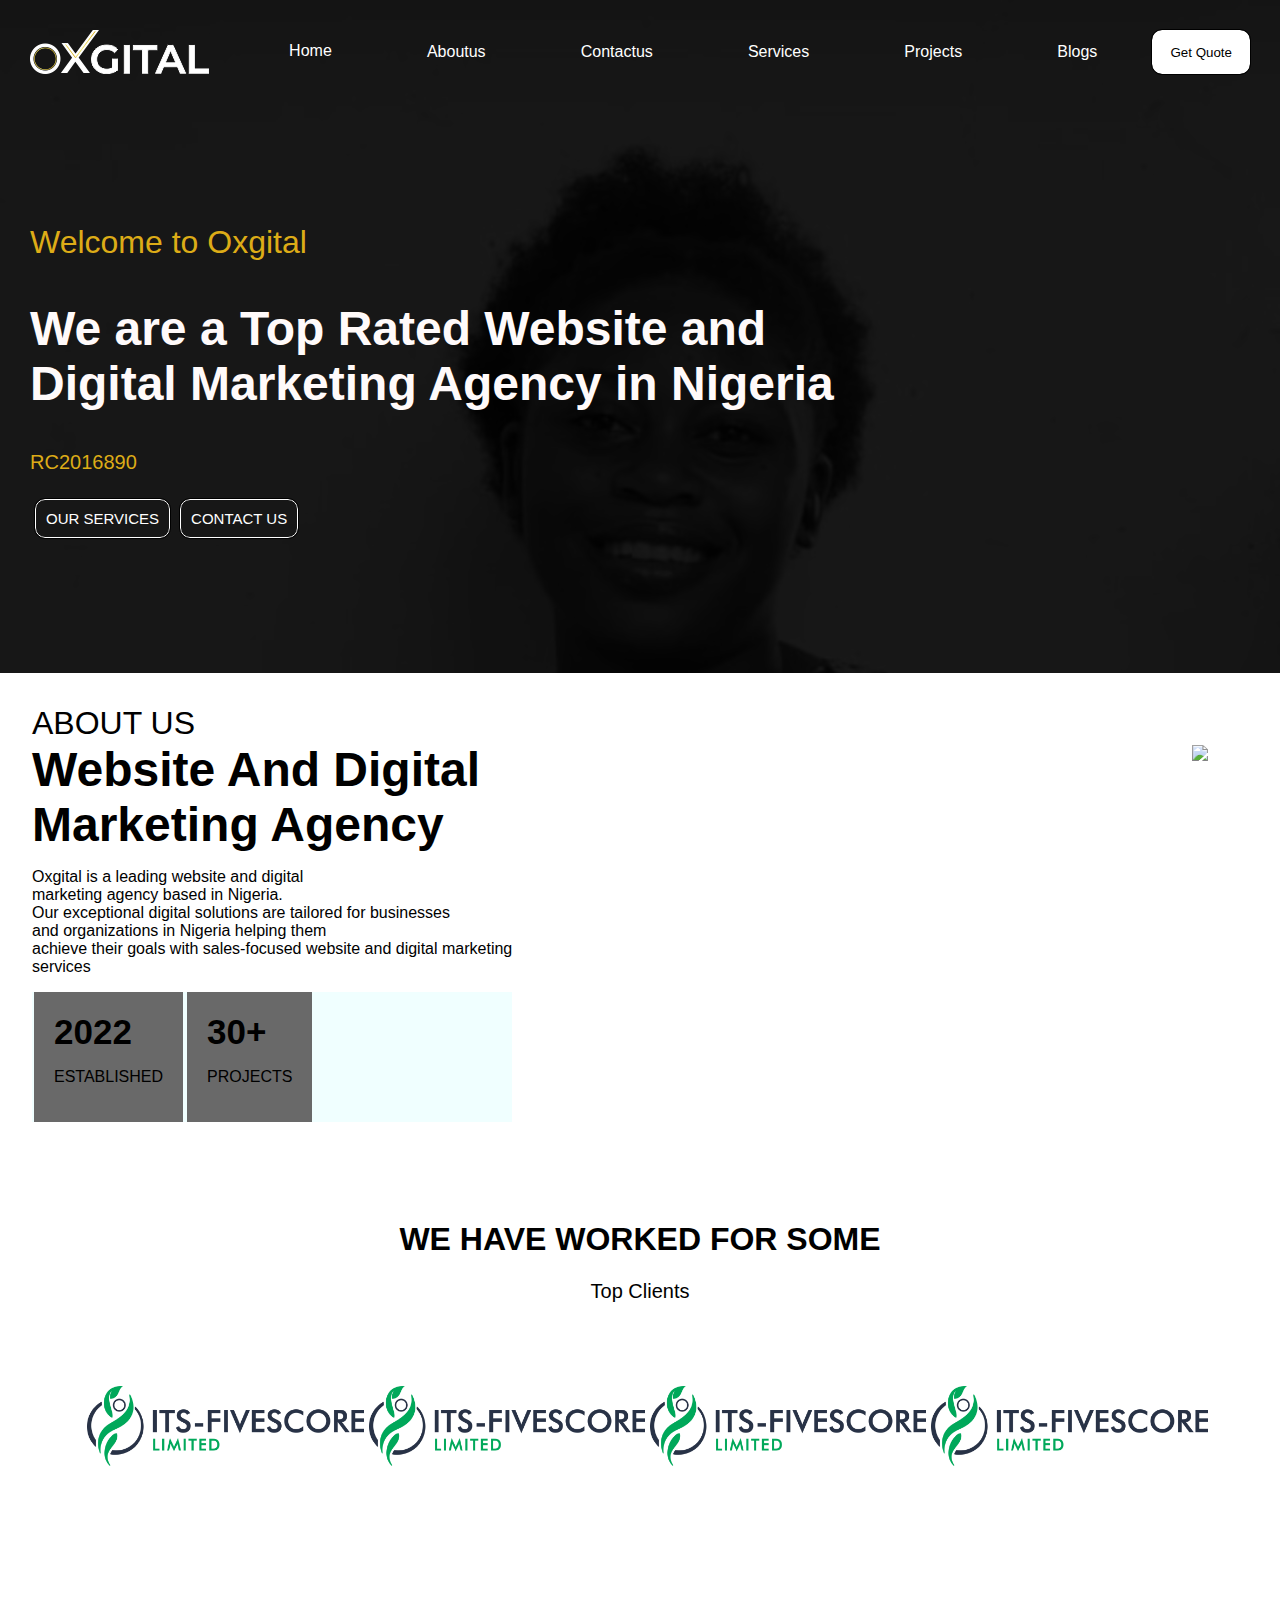
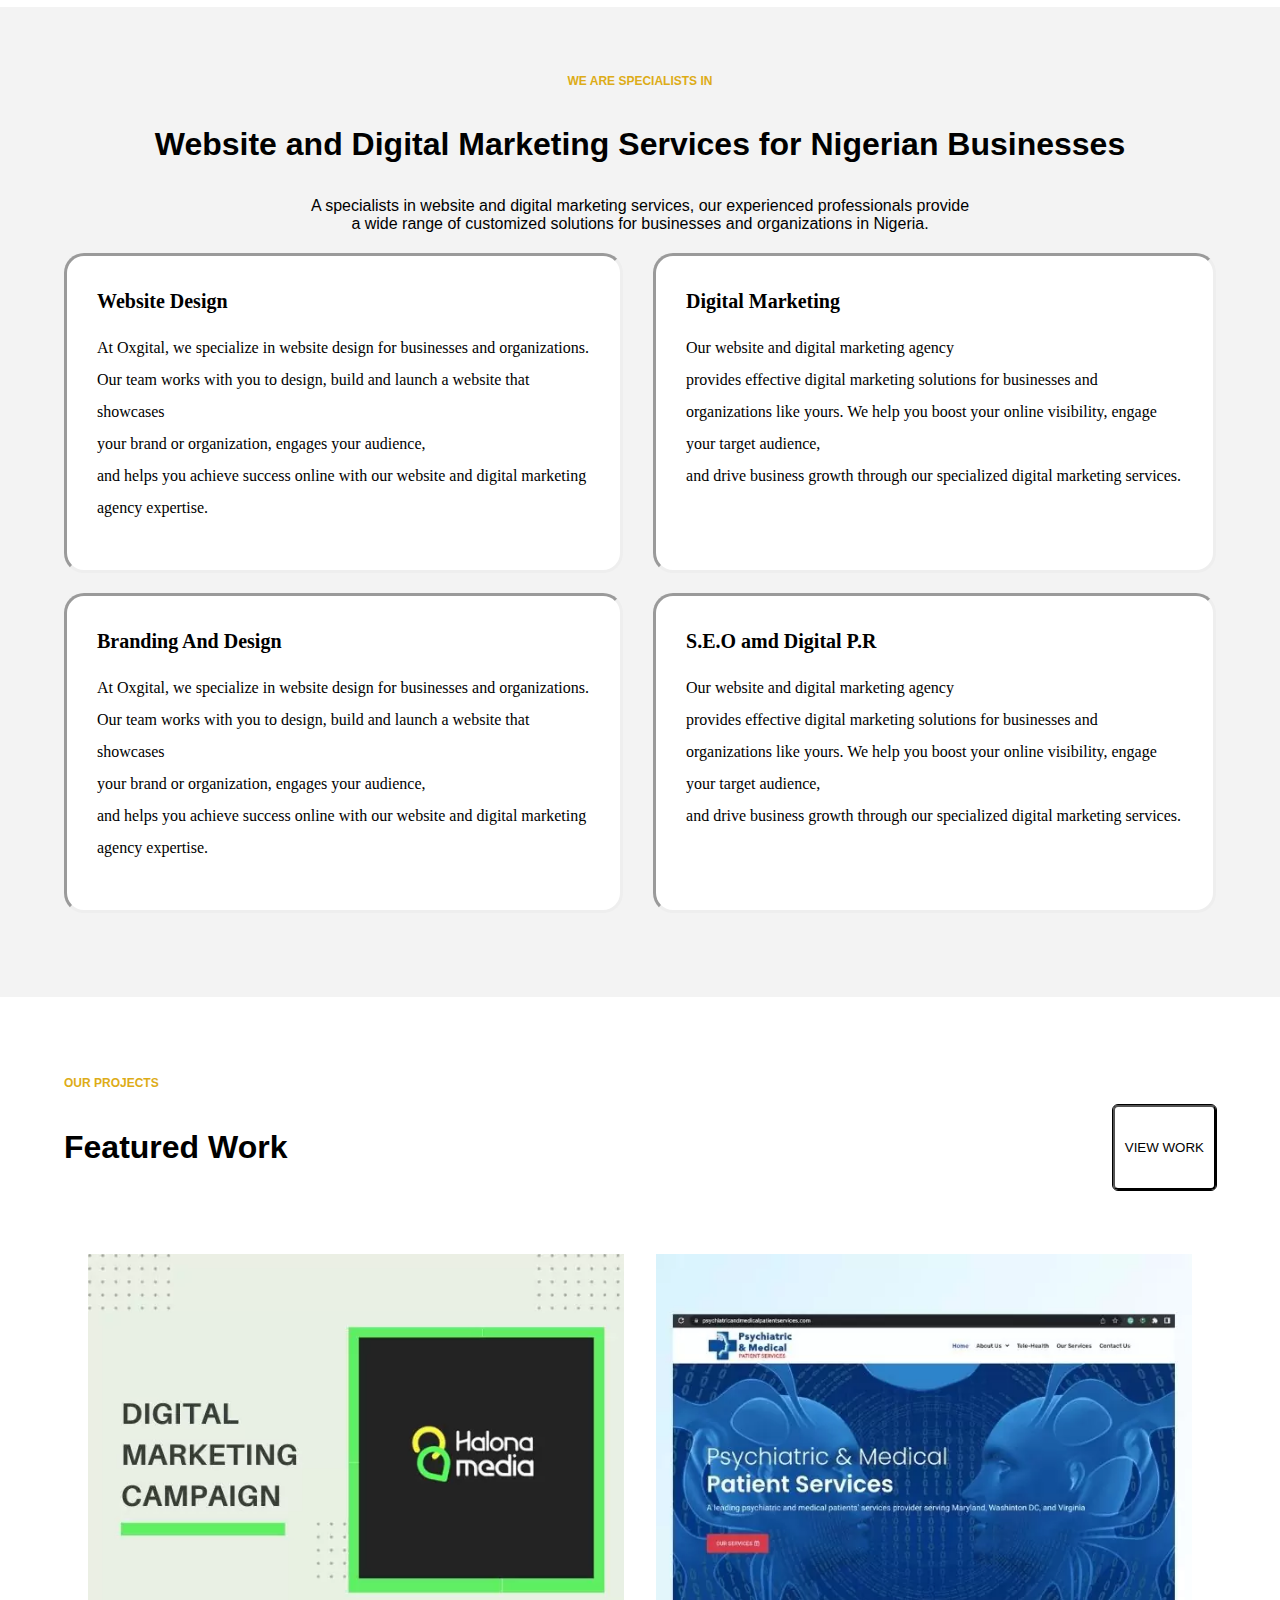
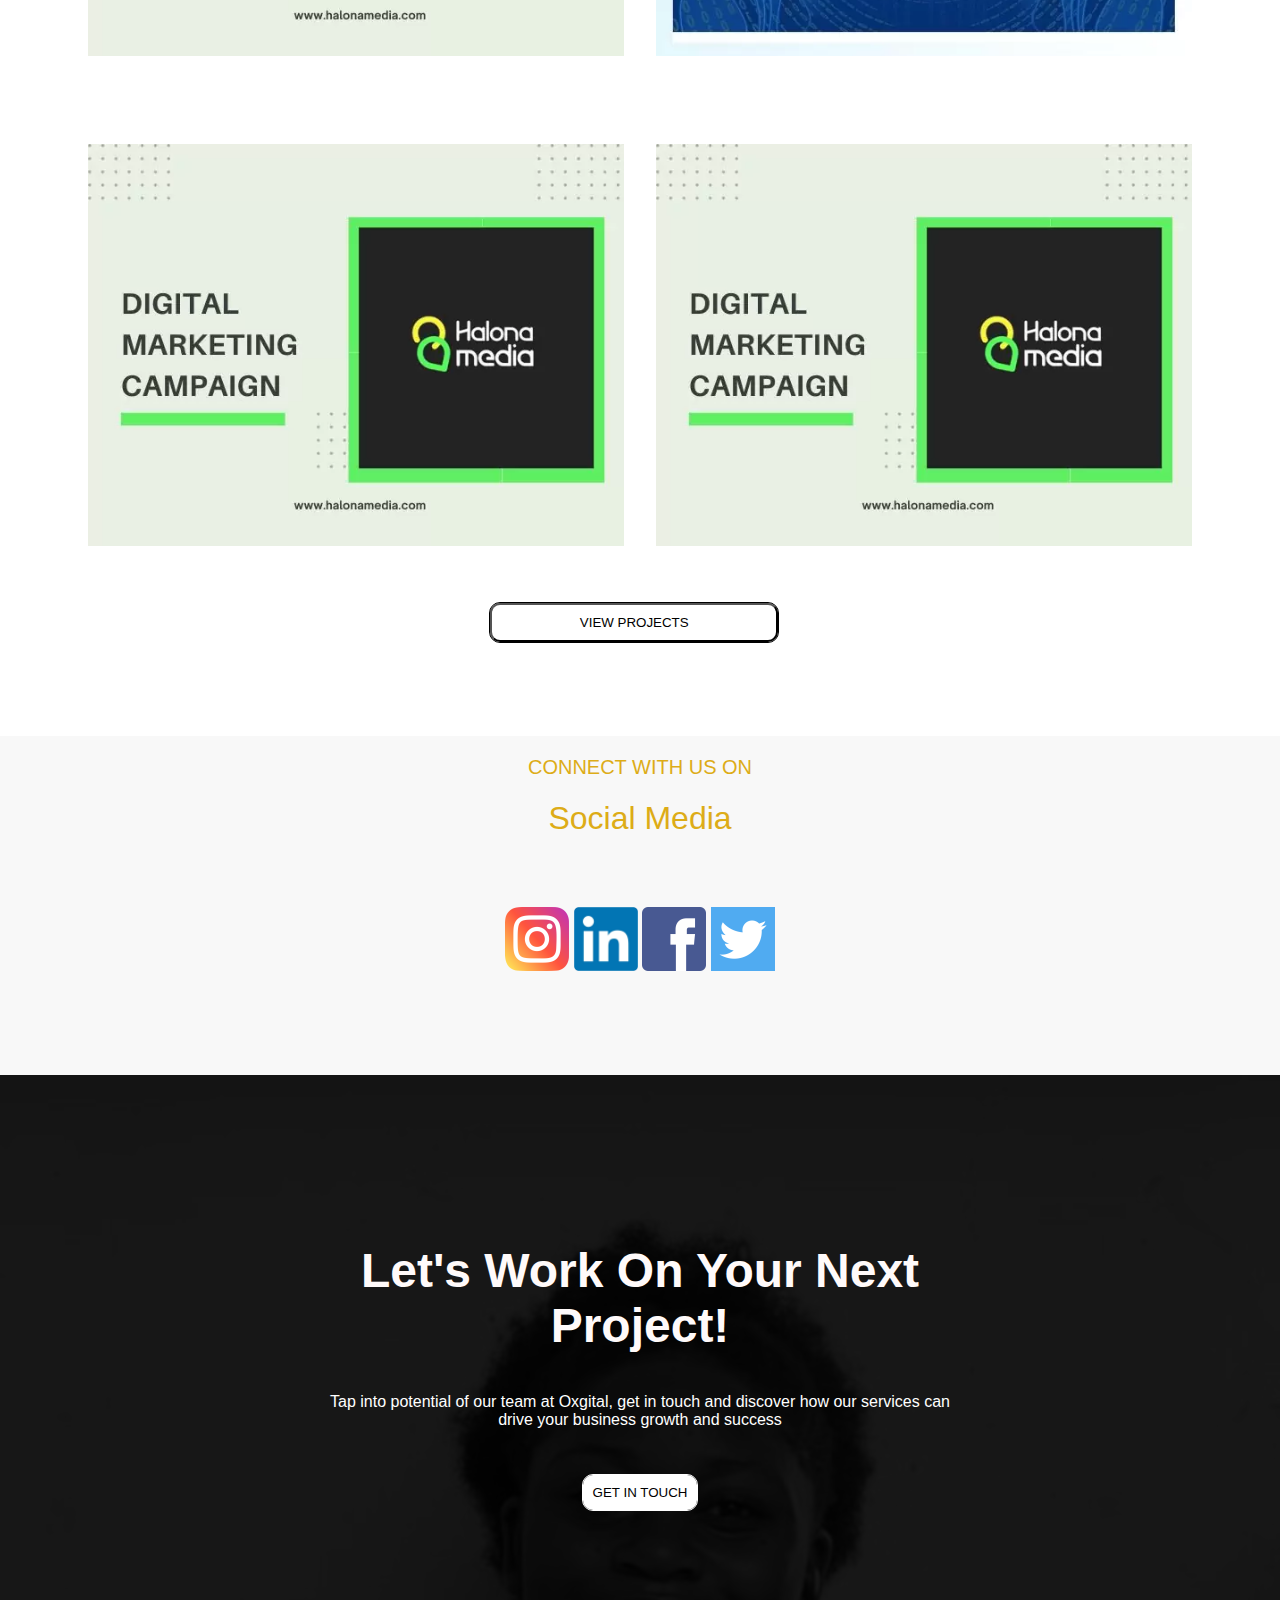
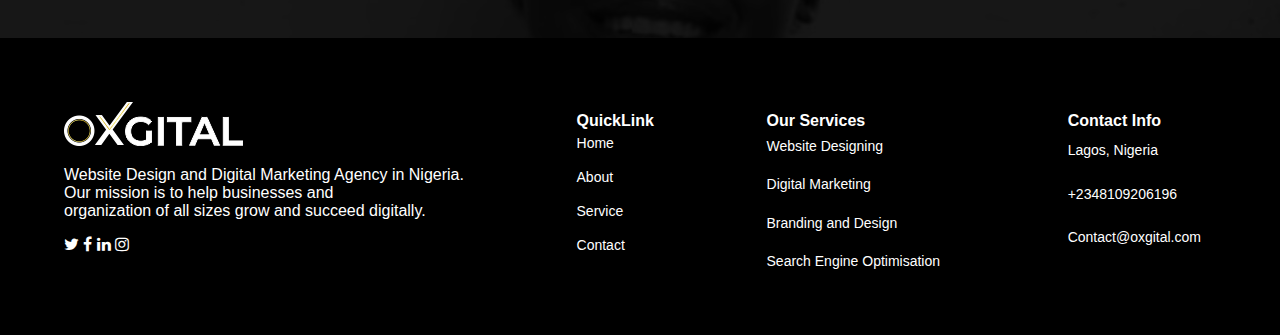
==== index.html @ fb37334d "Rename Home Page.html to index.html" ====
<!DOCTYPE html>
<html lang="en">
<head>
    <meta charset="UTF-8">
    <link href="styling.css" rel="stylesheet"></link>
    <meta name="viewport" content="width=device-width, initial-scale=1.0">
    <link rel="stylesheet" href="https://cdnjs.cloudflare.com/ajax/libs/font-awesome/4.7.0/css/font-awesome.min.css">
    
    <title>Oxgital ltd</title>
</head>
<body>
    <section id="sct1">
        <nav>
            <img src="img/logo.png"></img>
            <link>
           <div class="dropdown"> <a href="Home Page.html">Home</a>
            <div class="dropdown-links">
                <a href="#">About</a>
                <a href="contact form.html">Contact</a>
                <a href="#">Service</a>
                <a href="#">Projects</a>
            </div></div>
            <a href="about.html">Aboutus</a>
            <a href="contact form.html">Contactus</a>
            <a href="#">Services</a>
            <a href="#">Projects</a>
            <a href="#">Blogs</a></link>
            <button id="navbtn">Get Quote</button>
        </nav>
        <div id="content1">
            <h1>Welcome to Oxgital</h1>
            <h2>We are a Top Rated Website and<br>
                 Digital Marketing Agency in Nigeria</h2>
            <h3>RC2016890</h3>
            <div id="headerbtn"><button href="#" id="cbtn">
                OUR SERVICES
            </button>
            <button id="cbtn" href="#">
                CONTACT US
            </button></div>
        </div>
        </section>
        <section id="sct2">
            <div id="txtColumn">
              <div id="wrap2">  <h4>ABOUT US</h4>
                <h5 id="h">
                    Website And Digital<br/>
                    Marketing Agency
                </h5>
                <p>
                    Oxgital is a leading website and digital<br/>
                    marketing agency based in Nigeria.<br/>
                    Our exceptional digital solutions are tailored for businesses<br/>
                    and organizations in Nigeria helping them<br/>
                    achieve their goals with sales-focused website and digital marketing<br/>
                    services</p></div>
                    <div id="fieldset">
                        <fieldset>
                            <h>2022</h>
                            <p id="title">ESTABLISHED</p>
                        </fieldset>
                        <fieldset>
                            <h>30+</h>
                            <p id="title">PROJECTS</p>
                        </fieldset>
                    </div>
            </div>
            <div id="imgColumn">
                <img id="image" src="IMG/DSC_0026.jpg.png"></img>
            </div>
        </section>
        <section id="sct3">
            <h4 id="center">
                WE HAVE WORKED FOR SOME
            </h4>
            <h3 id="heading2">Top Clients</h3>
            <div id="flexImg">
                <img id="img" src="img/OPRAH-ITS-FIVESCORE-1-1024x296.png (1) (1).png"></img>
                <img  id="img" src="img/OPRAH-ITS-FIVESCORE-1-1024x296.png (1) (1).png"></img>
                <img id="img" src="img/OPRAH-ITS-FIVESCORE-1-1024x296.png (1) (1).png"></img>
                <img id="img" src="img/OPRAH-ITS-FIVESCORE-1-1024x296.png (1) (1).png"></img>
            </div>
            <br/>
            <br/>
            <br/></section>
            <section id="sct21">
                <div id="wrap">
            <h4 id="center1" align="center">WE ARE SPECIALISTS IN</h4>
            <h3 id="center" align="center">Website and Digital Marketing Services for Nigerian Businesses</h3>
            <p id="center2" align ="center">A specialists in website and digital marketing services, our experienced professionals provide 

                <br/>a wide range of customized solutions for businesses and organizations in Nigeria. </p></div>
                <div id="inputs"><div id="input1">
                    
                    <h4 id="header">Website Design</h4>
                    <p id="subheader">
                        At Oxgital, we specialize in website design for businesses and organizations.<br/>
                         Our team works with you to design, build and launch a website that showcases<br/> your brand or organization, 
                        engages your audience, <br/>and helps you achieve success online with our website and digital marketing agency expertise.
                    </p>
                    </div>
                    <div id="input1">
                        
                        <h4 id="header"> Digital Marketing</h4>
                        <p id="subheader">
                            Our website and digital marketing agency <br/>provides effective digital marketing solutions for businesses and <br/>organizations like yours.
                             We help you boost your online visibility, engage your target audience,<br/>
                             and drive business growth through our specialized digital marketing services.
                        </p>
                        </div>
                        </div>
                        <div id="inputs"><div id="input1"><h4 id="header">Branding And Design</h4>
                        <p id="subheader">
                            At Oxgital, we specialize in website design for businesses and organizations.<br/>
                             Our team works with you to design, build and launch a website that showcases<br/> your brand or organization, 
                            engages your audience, <br/>and helps you achieve success online with our website and digital marketing agency expertise.
                        </p>
                        </div>
                        <div id="input1">
                            
                            <h4 id="header"> S.E.O amd Digital P.R</h4>
                            <p id="subheader">
                                Our website and digital marketing agency <br/>provides effective digital marketing solutions for businesses and <br/>organizations like yours.
                                 We help you boost your online visibility, engage your target audience,<br/>
                                 and drive business growth through our specialized digital marketing services.
                            </p>
                            </div>
                            </div>
                
                       
                                </div></div>
                            </section>
        <section id="sct3">
         <div><h3 id="center1" align="left">OUR PROJECTS</h3></div>
         <div id="subsct3">
            <h1 id="center" align="left">Featured Work</h1>
            <button id="btn3" href="https://oxgital.com/our-projects/">VIEW WORK</button>
         </div>
         <div id="flexImg1">
            <img id ="img" src="img/Oxgital-Portfolio-1-1.jpg (2).webp"></img>
            <img id="img" src="img/p&m.webp"></img></div>
           <div id="flexImg1"> <img id ="img"  src="img/Oxgital-Portfolio-1-1.jpg (2).webp"></img>
            <img  id ="img" src="img/Oxgital-Portfolio-1-1.jpg (2).webp"></img>
        </div>
        <button id="btn2" align ="center" href="https://oxgital.com/our-projects/">VIEW PROJECTS</button>
        </section>
        <section id="sct4">
             
            
        </section>
       <section id="socials" align="center" id="socialmedia">
            <h3 id="h3" align="center">CONNECT WITH US ON</h3>
        <h1 align="center">Social Media</h1>
       <div align="center"><div  id="flexs" align="center">
            <img src="img/instagram.png"  id="social">
        
            <img src="img/LinkedIn_logo_initials.png-e1680097020675.webp"  id="social">
            <img src="img/facebook-512.webp"     id="social">
            <img src="img/twitter.webp"     id="social">
        </div>  </div>  
        </section>
        <section align="center" id="sct7">
            <h2>Let's Work On Your Next <br/>Project!</h2>
            <p id="paragraph">Tap into potential of our team at Oxgital, get in touch and discover  how our  services can
                <br/> drive your business growth and success</p>
                <button id="sct7btn">GET IN TOUCH</button>
        </section>
       <section class="lastsection"> <footer>
            <div id="footer">
                <div id="fColumn1">
                   <div id="footerimg"> <img src="img/logo.png"></img></div>
                    <p id="p">Website Design and Digital Marketing Agency in Nigeria.<br/>
                        Our mission is to help businesses and <br>organization of all sizes grow
                         and succeed digitally.</p>
                         <div id="socialcon">
                            <i class="fa fa-twitter"> </i>
                            <i class="fa fa-facebook"> </i>
                            <i class="fa fa-linkedin"> </i>
                            <i class="fa fa-instagram"> </i></div>
                         </div>
                         
                         
             
             <div id="fcolumn1">
                <header><b>QuickLink</b></header>
                <a href="Home Page.html">Home</a><br/>
                <a href="Home Page.html">About</a><br/>
                <a href="Home Page.html">Service</a><br/>
                <a href="Home Page.html">Contact</a><br/>
                
             </div>

             <div id="fcolumn1">
                <header><b>Our Services</b></header>
                <a href="Home Page.html">Website Designing</a><br/>
                <a href="Home Page.html">Digital Marketing</a><br/>
                <a href="Home Page.html">Branding and Design</a><br/>
                <a href="Home Page.html">Search Engine Optimisation</a>
                
             </div>
             
             <div id="fcolumn1">
                <header><b>Contact Info</b></header>
                <a href="Home Page.html">Lagos, Nigeria</a><br/>
                <a href="Home Page.html">+2348109206196</a><br/>
                <a href="Home Page.html">Contact@oxgital.com</a><br/>
                
             </div>
             
            </div>
        </footer>
        </section>
</body>
</html>
---- styling.css ----
@import url("wider.css") screen and(max-width:768px) and (min-width:481px);









/*@media all and (max-width:480px) {
    body{color:blue;
        }
        a{
            display:grid;
        }
    #center{
        font-size: 2rem;;
    }
    #btn3{
        width:1rem;
        font-size:0.5rem;
    }
}*/
/*@media all and (max-width:480px) {
 a{
color:blue;
 }
 h2{
    font-size: 2rem;
 }
 h3{
    font-size: 1em;
 }
 #headerbtn{
    display:grid;
 }
 #h{
    font-size:3rem;
 }
 h4{
    font-size:2rem;
 }
        }*/

       @media all and (max-width:480px) {
    a{color:blue;
        }
        a{
            display:grid;
        }
    
}
*{box-sizing: border-box;}
    body{margin:auto auto auto auto;
  font-family:Verdana, Geneva, Tahoma, sans-serif;  
}
nav,#sct2,#fieldset,#btn,#inputs,#subsct3,#subsct6{
    display: flex;
}
nav,#inputs{justify-content: space-between;}
fieldset{justify-content:space-between;
}
#navbtn{
    background-color: white;
    color:black;
    border:none;
    border-radius: 10px;
    padding:5px;
    width:8%;
}
#navbtn:hover{
    background-color: black;
    color:white;
}
#sct1{padding-bottom:50px;}

fieldset{padding:20px;
    border:none;
    background-color: dimgrey;
}
h{font-weight:800;
font-size: 35px;
/*font-family:;*/}
#sct2{justify-content: space-between;
padding-top:40px;}
h3,h4{/*font-family: ;*/
color: peru;}
#heading,h2,header{/*font-family:;*/
}
#center,#heading2{text-align:center;
color:#000000;}
p{/*font-family: ;*/}
#subsct3,#flexImg,#inputs,#flex,#flex1{
    display:flex;
}
#subsct3,#flex1{justify-content: space-between;}
header{font-weight: 400;
    font-size: medium;
}

h1{
    /*font-family: ;*/
}


#social{
    width:5%;
    height:5%;
}
#bridge{
    width:50%;
    height:50%;
}

#input{
    margin:2rem;
}
#imgcolumn{
    padding:5rem;  
}

body{background-color: #F8F8F8;
    padding:auto;
}
a,#fcolumn{margin:auto 15px auto 5px;
    display:flex;
    justify-content:space-between;
    margin-left: 40px;
}

#sct3{
    padding:2rem;
}
.dropdown a{
    margin-top:12px;
}
a{color:white;
text-decoration: none;}
a:hover{color:#000000;
text-decoration: none;
}

#sct1,#sct7{
    background-image: url("img/precious4.jpg");
    background-blend-mode: overlay;
    background-color:rgb(12, 12, 12);
   /* opacity:;*/
    padding:30px;
    background-repeat: no-repeat;
    background-size: cover;
}
#content1{margin:150px auto 100px auto
}
h1,h4{
    font-family: sans-serif;
    font-size: 2em;
    font-weight: 200;
    color:#ddac17;
}
h2,h5,head{font-family: sans-serif;
    color:snow;
    font-size: 3rem;
    
    font-weight: 700;
}
h3{font-family: sans-serif;
    color:#ddac17;
    font-size: 20px;
    
    font-weight: 200;
}
#headerbtn{display:flex;
justify-content: flex-start;}
#cbtn{display:flex;
    font-family: sans-serif;
    font-size: 15px;
    font-weight:200;
    margin:5px;
    padding: 10px;
    color:#ffffff;
    border:1px solid white;
    background-color:inherit;
    border-radius:10px;
}
#cbtn:hover{
    font-family: sans-serif;
    font-size: 15px;
    font-weight: 200;
    color:#000000;
    padding: 10px;
    border:1px solid #ddac17;
    background-color: #ddac17;
}
h5,h4{color:black;
margin:auto;

}
p{font-size: 16px;
    font-family:Arial, Helvetica, sans-serif;
    font-weight:400;
}
#fieldset{
    background-color: azure;
    margin:auto;
}
#flexImg{padding:2%;}
#image{max-width:100%
padding:1%;}
#img{
    min-width:25%;
}
#imgColumn{column-gap:20px;
    padding:40px;
}
#sct3{
    padding:5%;
}
#sct3,#sct2,#sct21,#sct4{
    
    padding:auto;
}
#img{margin-top: 40px;
  /*  column-gap: 20px;*/
    
    max-width:100%;
    
}
#flexImg{display:flex;
    column-gap:40px;
}
#sct3,#sct2{background-color: #ffffff;}
#sct21{background-color: #f3f3f3;
    padding:50px 0px 10px 0px; 
}
#sct2{
    padding:2rem;
}
#textcolumn{
    padding:10px;
}
#center1{color:#ddac17;
font-weight: 700;
font-size:12px;
line-height:20px;}
#center{font-weight: 700;
font-size: 32px;
line-height:42px;}
#ceenter2{color:#494b51;
    line-height: 32px;
    font-size:17px;
    font-weight:400;
    font-style: normal;
}
#inputs{margin:20px 0px 20px 0px;
column-gap: 30px;}
#header{font-family: montserat;
font-weight:700;
font-size:20px;
line-height: 30px;}
#subheader{font-family: lato;
font-weight: 400;
font: size 17px;
line-height: 32px;}
#input1,#s{padding:30px;
    
    border-style:inset;
    border-radius: 20px;
    background-color: #ffffff;
    
}
#input1:hover{
    box-shadow: 2px 2px 2px 2px #363636;
}

/*section 3 styling*/
#sct3{background-color: #ffffff;}
#btn3{
    background-color: transparent;
    color:black;
    border-radius: 5px;
    padding:auto;
    width:auto;
    height:auto;
}
#btn3:hover{
    background-color:black;
    color:white;
}
#flexImg{display:flex;
    column-gap:5px;
}
#flexImg1{
    display:flex;
    column-gap: 2rem;
    padding:1.5rem;
}
button{color:#000000;
background-color: transparent;
outline: 1px solid black;
padding:10px;
border-radius: 10px;}
button:hover{
    background-color: #000000;
    color: white;
    border:none;
    
}
#btn2{place-items: center;
place-items: center;
display:absolute;
margin: 33px 33% 30px 37%;
width:25%;}
#flex1{margin:auto auto 40px auto}
#socials{
    place-items: center;
    align:center;
}
#flexs{margin-top:70px;
    margin-left:0%;
    column-gap: 70px;
    margin-bottom:100px;
}
#social{column-gap: 150px;
    max-width: 35%;
}
#sct7{
    color:#ffffff;
    padding:10%;
}
#sct7btn{margin-top:30px;
    color:black;
    background-color:white;
    border:none;
    outline:1px solid white;
}
#sct7btn:hover{
    color:white;
    background-color:black;
    border:none;
    outline:1px solid black;
}
#footer{color:white;
    background-color:#000000;
    padding:5rem;
    display:flex;
   /* column-gap:40px;*/
    font-weight: 300;
}
#footer{padding: 5%;
    display:flex;
    justify-content:space-between;
}
#fcolumn,#fcolumn1,#fcolumn2{
    display:grid;
}
#fcolumn1 a{color:white;
    font-size:14px;
    font-weight: 400;
    
}
 #fcolumn1 a:hover{text-align: left;
    color:#ddac17;
    font-size: 14px;

    
font-weight: 400;
}
header{margin-top:10px;
    margin-bottom:5px;
    margin-left: 40px;
}
.dropdown{
    display:inline-block;
    position:relative;
}
.dropdown-links{
    display:none;
    color:white;
    width:100%;
    overflow:auto;/* to nable scrolling on small screen*/
    z-index:1;
}
.dropdown:hover .dropdown-links{
    display:block;
}
#sct21{
    padding:5%;
}



@media screen and (max-width: 768px) {
    body{
        place-items: center;
        place-content: center;
        text-align: center;
        display:grid;
    }
    #sct1{
        width:100%;
    }
    #content1{width:100%;
        display:grid;
        place-items: center;
        
    }
    #headerbtn{
        display:grid;
        margin:auto;
       /* width:25%;*/
        place-content:center;
        place-items: center;
    }
    #cbtn{
        padding:5px;
    }
    nav{
        display:none;
    }
    nav button{display:block;}
    nav img{display:block;}
    #center{padding:2rem;
       font-size:24px;
    }
    #wrap2{text-align: center;
        padding:5rem;
    }
    /*#btn2{
        width:30%;
        place-items:center;
    }*/
    #wrap2 p{
        font-size:12px;
    }
    #footer{
        display:grid;
        place-items: center;
        place-content: center;
        text-align:center;
        padding:10px;
    }
    #header{
        text-align: center;
        /*place-content: center;*/
    }
    #fcolumn1{text-align: center;
    place-items: center;}
    #sct2,#sct3,#inputs,#flexImg1,#subsct3{
        display:grid;
        place-items: center;
    }
    #inputs{
        width:auto;
        place-content: center;
        
    }
    #input1{text-align: center;
        margin:1.5rem;
        padding:9rem;
    }
    #sct3{
        place-content:center;
    }
    #sct3{
        text-align:center;
    }
    #txtcolumn{text-align: center;
        place-items: center;
        place-content:center;
        padding: 35px;
    }
   /*#sct2{
       padding:3.5rem;
    } */
    #txtcolumn p{
        font-size: 12px;
    }
    #h{
        padding:25px;
    }
    h4,h5,p{
        text-align: center;
    }
    h4,h5{
       font-size: 28px; 
    }
    #fieldset{text-align: center;
        display:grid;
        place-items: center;
    }
    fieldset{width: 100%;
        margin:5px;
    }
    h1{
        text-align:center;
        font-size:16px;
    
    }
    h2{font-size: 16px;
        text-align: center;
        display:grid;
    }
    #flexImg{
        display:grid;
        place-items: center;
        padding:10px;
    }
    #img{margin:2%;
        width:40%;
        place-items: center;
    }
    #sct7{
        padding:12rem;
    }
   #paragraph{
        font-size:12px;
    }
    #footerimg{place-content:center;
        place-items: center;
        width:100%;
    }
    #fcolumn1 p{text-align: center;
        font-size: 16px;
        padding:10rem;

    }
    .lastsection{place-content: center;
        text-align: center;
        width:100%;
        
    }
    #p{
        font-size: 14px;
    }
    #wrap{
        padding:10rem;
    }
    #center2{
        fontsize:16px;
    }
    #center{
        font-size: 24px;
    }
}
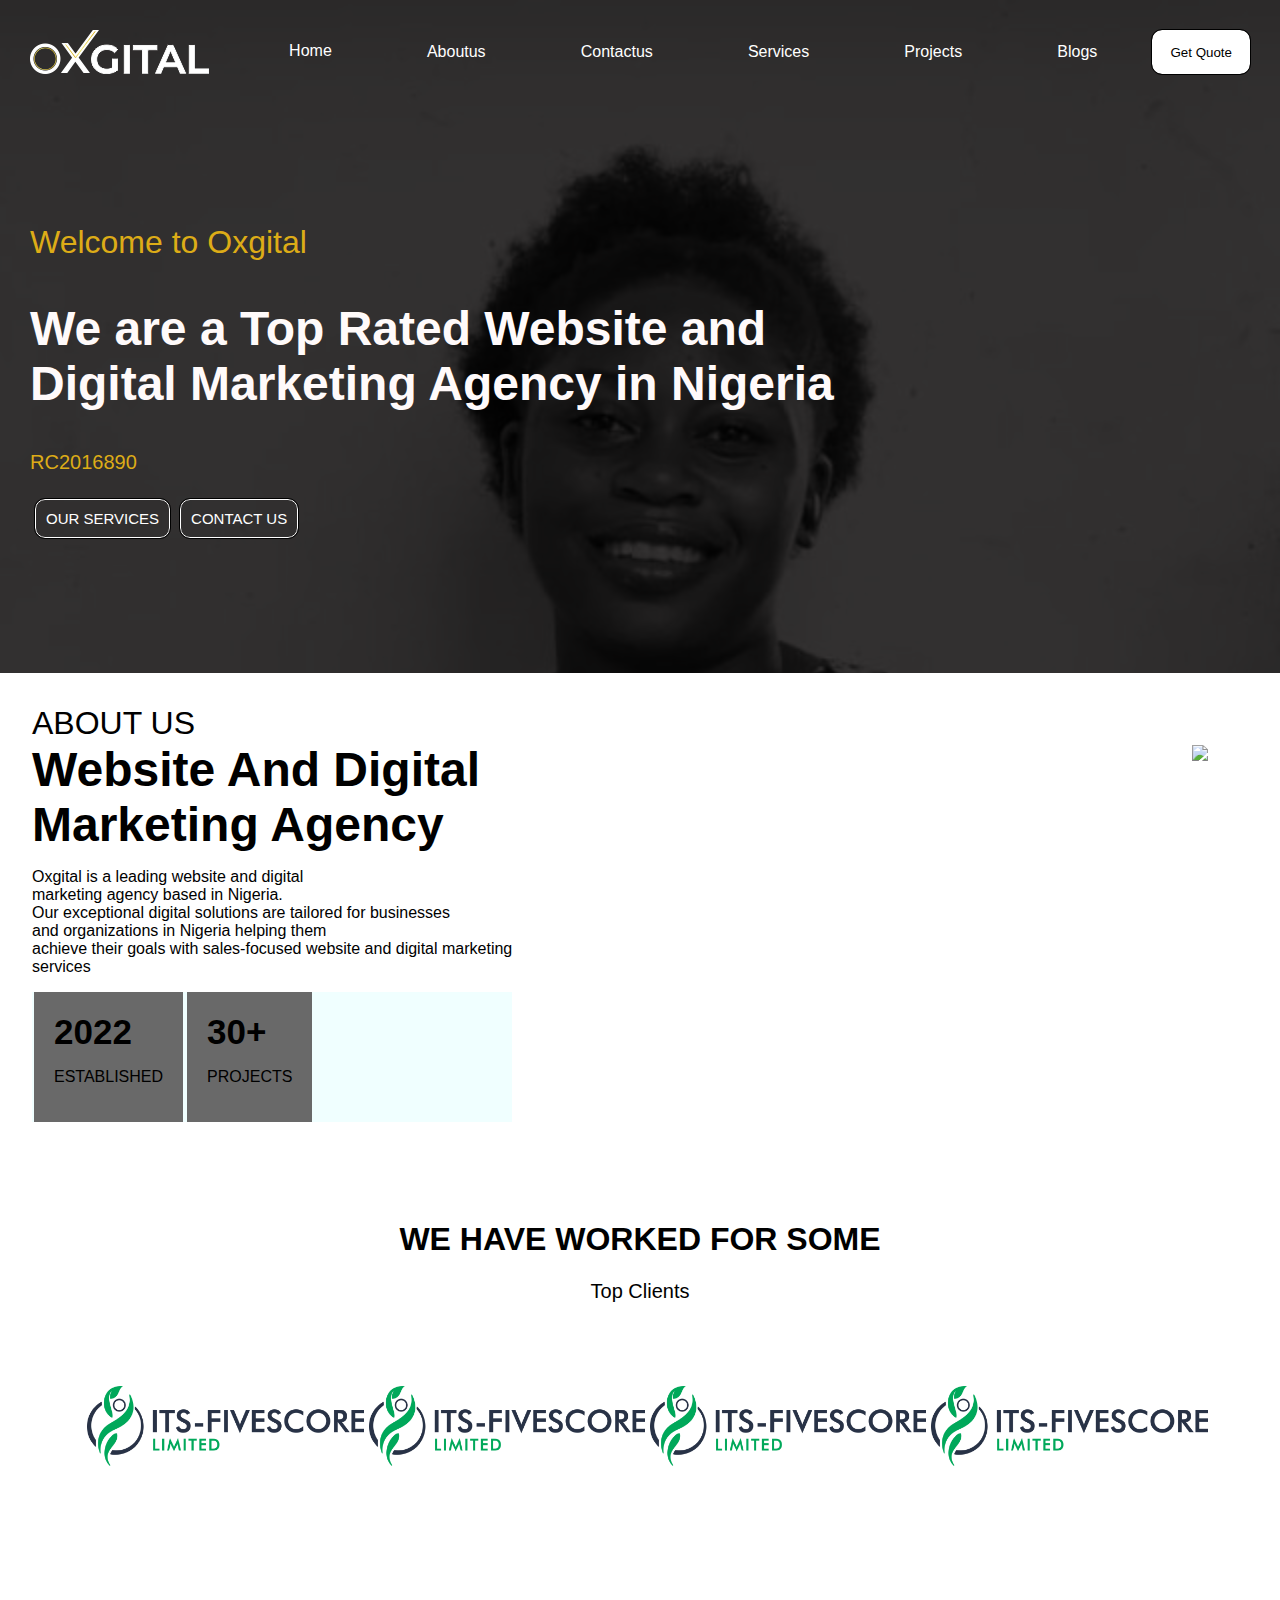
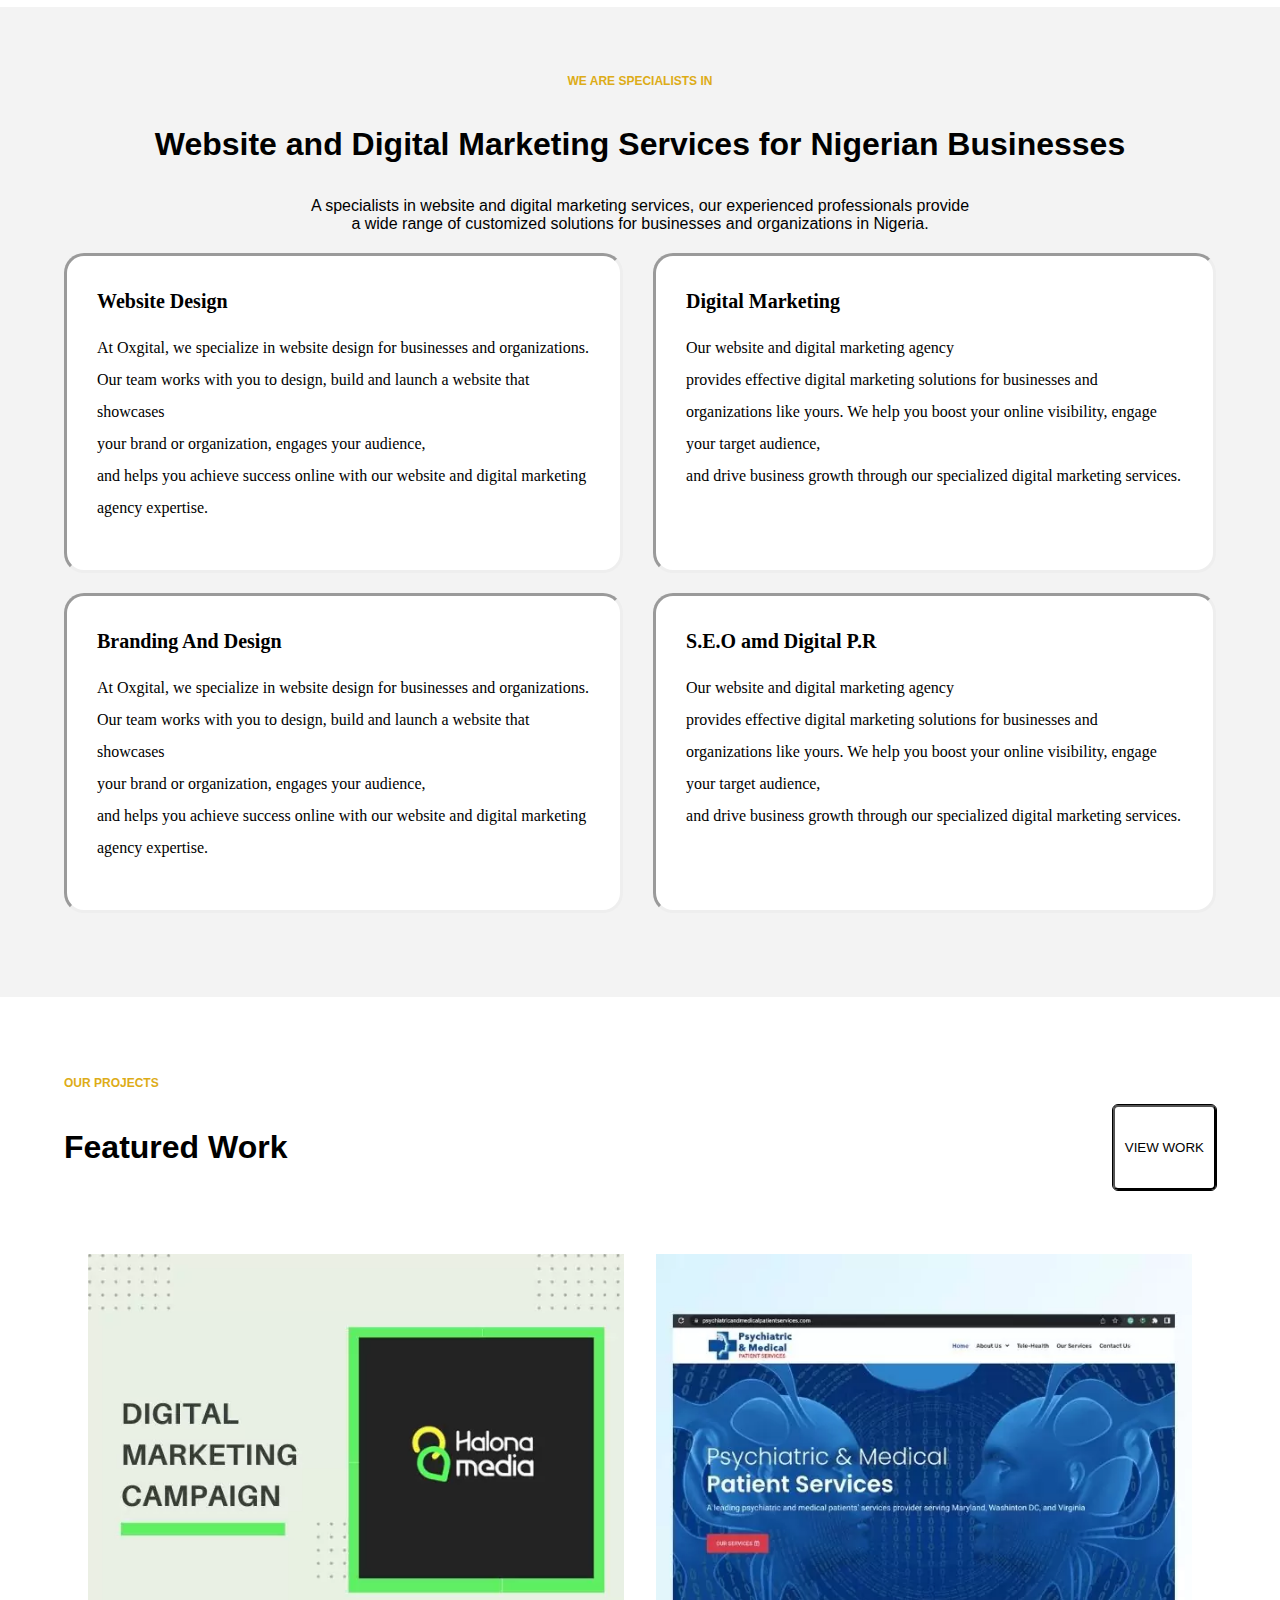
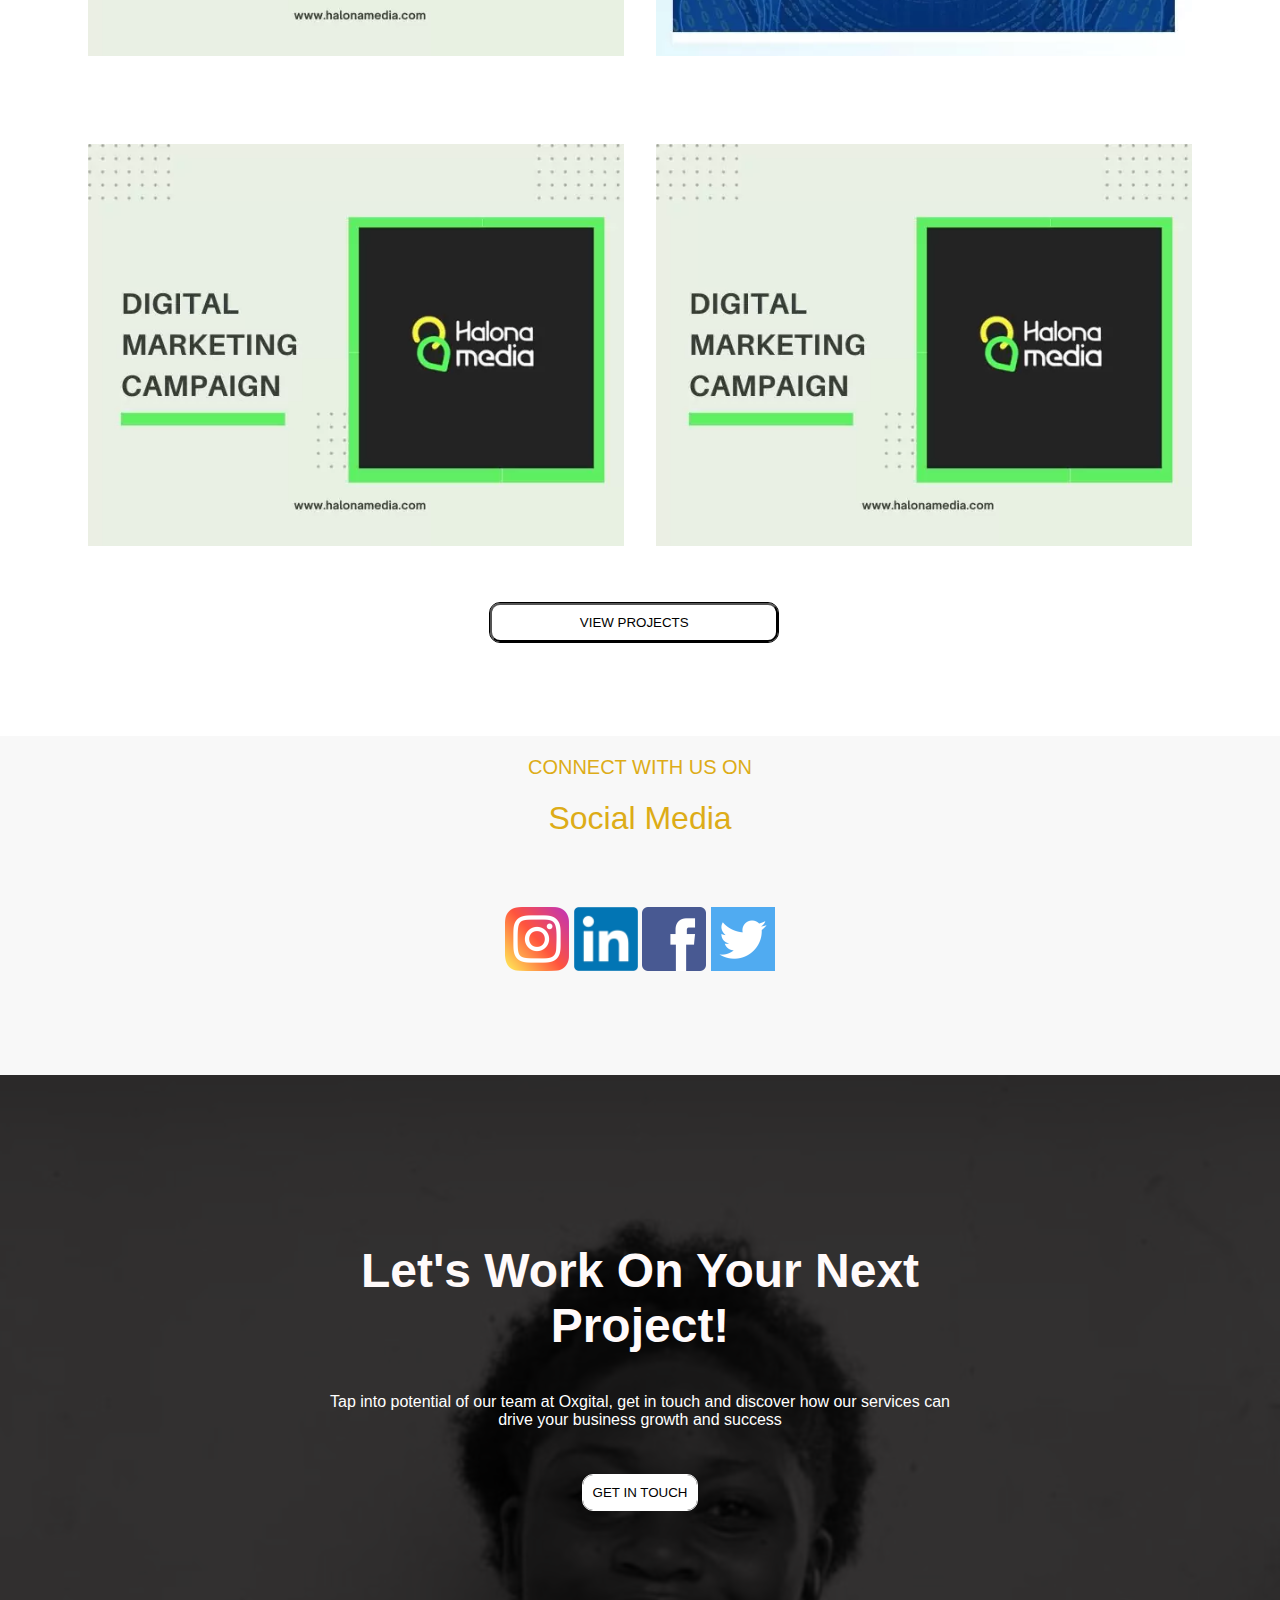
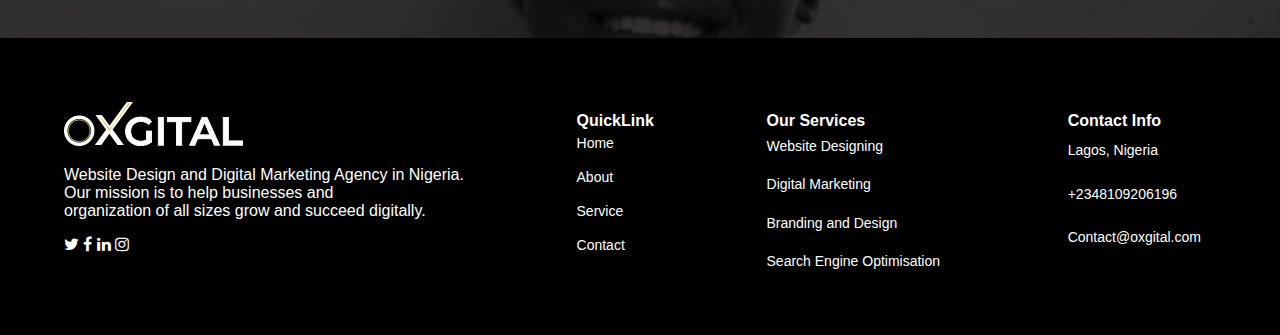
==== commit 1e82d31a: "Update index.html" ====
--- a/index.html
+++ b/index.html
@@ -2,7 +2,7 @@
 <html lang="en">
 <head>
     <meta charset="UTF-8">
-    <link href="styling.css" rel="stylesheet"></link>
+    <link href="index.css" rel="stylesheet"></link>
     <meta name="viewport" content="width=device-width, initial-scale=1.0">
     <link rel="stylesheet" href="https://cdnjs.cloudflare.com/ajax/libs/font-awesome/4.7.0/css/font-awesome.min.css">
     
@@ -15,12 +15,12 @@
             <link>
            <div class="dropdown"> <a href="Home Page.html">Home</a>
             <div class="dropdown-links">
-                <a href="#">About</a>
+                <a href="about.html">About</a>
                 <a href="contact form.html">Contact</a>
                 <a href="#">Service</a>
                 <a href="#">Projects</a>
             </div></div>
-            <a href="about.html">Aboutus</a>
+            <a href="index2.html">Aboutus</a>
             <a href="contact form.html">Contactus</a>
             <a href="#">Services</a>
             <a href="#">Projects</a>
@@ -183,8 +183,8 @@
              
              <div id="fcolumn1">
                 <header><b>QuickLink</b></header>
-                <a href="Home Page.html">Home</a><br/>
-                <a href="Home Page.html">About</a><br/>
+                <a href="index.html">Home</a><br/>
+                <a href="about.html">About</a><br/>
                 <a href="Home Page.html">Service</a><br/>
                 <a href="Home Page.html">Contact</a><br/>
                 
@@ -192,18 +192,18 @@
 
              <div id="fcolumn1">
                 <header><b>Our Services</b></header>
-                <a href="Home Page.html">Website Designing</a><br/>
-                <a href="Home Page.html">Digital Marketing</a><br/>
-                <a href="Home Page.html">Branding and Design</a><br/>
-                <a href="Home Page.html">Search Engine Optimisation</a>
+                <a href="index.html">Website Designing</a><br/>
+                <a href="index.html">Digital Marketing</a><br/>
+                <a href="index.html">Branding and Design</a><br/>
+                <a href="index.html">Search Engine Optimisation</a>
                 
              </div>
              
              <div id="fcolumn1">
                 <header><b>Contact Info</b></header>
-                <a href="Home Page.html">Lagos, Nigeria</a><br/>
-                <a href="Home Page.html">+2348109206196</a><br/>
-                <a href="Home Page.html">Contact@oxgital.com</a><br/>
+                <a href="index.html">Lagos, Nigeria</a><br/>
+                <a href="index.html">+2348109206196</a><br/>
+                <a href="index.html">Contact@oxgital.com</a><br/>
                 
              </div>
              
--- a/index.css
+++ b/index.css
@@ -0,0 +1,556 @@
+@import url("wider.css") screen and(max-width:768px) and (min-width:481px);
+
+
+
+
+
+
+
+
+
+/*@media all and (max-width:480px) {
+    body{color:blue;
+        }
+        a{
+            display:grid;
+        }
+    #center{
+        font-size: 2rem;;
+    }
+    #btn3{
+        width:1rem;
+        font-size:0.5rem;
+    }
+}*/
+/*@media all and (max-width:480px) {
+ a{
+color:blue;
+ }
+ h2{
+    font-size: 2rem;
+ }
+ h3{
+    font-size: 1em;
+ }
+ #headerbtn{
+    display:grid;
+ }
+ #h{
+    font-size:3rem;
+ }
+ h4{
+    font-size:2rem;
+ }
+        }*/
+
+       @media all and (max-width:480px) {
+    a{color:blue;
+        }
+        a{
+            display:grid;
+        }
+    
+}
+*{box-sizing: border-box;}
+    body{margin:auto auto auto auto;
+  font-family:Verdana, Geneva, Tahoma, sans-serif;  
+}
+nav,#sct2,#fieldset,#btn,#inputs,#subsct3,#subsct6{
+    display: flex;
+}
+nav,#inputs{justify-content: space-between;}
+fieldset{justify-content:space-between;
+}
+#navbtn{
+    background-color: white;
+    color:black;
+    border:none;
+    border-radius: 10px;
+    padding:5px;
+    width:8%;
+}
+#navbtn:hover{
+    background-color: black;
+    color:white;
+}
+#sct1{padding-bottom:50px;}
+
+fieldset{padding:20px;
+    border:none;
+    background-color: dimgrey;
+}
+h{font-weight:800;
+font-size: 35px;
+/*font-family:;*/}
+#sct2{justify-content: space-between;
+padding-top:40px;}
+h3,h4{/*font-family: ;*/
+color: peru;}
+#heading,h2,header{/*font-family:;*/
+}
+#center,#heading2{text-align:center;
+color:#000000;}
+p{/*font-family: ;*/}
+#subsct3,#flexImg,#inputs,#flex,#flex1{
+    display:flex;
+}
+#subsct3,#flex1{justify-content: space-between;}
+header{font-weight: 400;
+    font-size: medium;
+}
+
+h1{
+    /*font-family: ;*/
+}
+
+
+#social{
+    width:5%;
+    height:5%;
+}
+#bridge{
+    width:50%;
+    height:50%;
+}
+
+#input{
+    margin:2rem;
+}
+#imgcolumn{
+    padding:5rem;  
+}
+
+body{background-color: #F8F8F8;
+    padding:auto;
+}
+a,#fcolumn{margin:auto 15px auto 5px;
+    display:flex;
+    justify-content:space-between;
+    margin-left: 40px;
+}
+
+#sct3{
+    padding:2rem;
+}
+.dropdown a{
+    margin-top:12px;
+}
+a{color:white;
+text-decoration: none;}
+a:hover{color:#000000;
+text-decoration: none;
+}
+
+#sct1,#sct7{
+    background-image: url("img/precious4.jpg");
+    background-blend-mode: overlay;
+    background-color:rgb(26, 25, 25);
+   /* opacity:;*/
+    padding:30px;
+    background-repeat: no-repeat;
+    background-size: cover;
+}
+#content1{margin:150px auto 100px auto
+}
+h1,h4{
+    font-family: sans-serif;
+    font-size: 2em;
+    font-weight: 200;
+    color:#ddac17;
+}
+h2,h5,head{font-family: sans-serif;
+    color:snow;
+    font-size: 3rem;
+    
+    font-weight: 700;
+}
+h3{font-family: sans-serif;
+    color:#ddac17;
+    font-size: 20px;
+    
+    font-weight: 200;
+}
+#headerbtn{display:flex;
+justify-content: flex-start;}
+#cbtn{display:flex;
+    font-family: sans-serif;
+    font-size: 15px;
+    font-weight:200;
+    margin:5px;
+    padding: 10px;
+    color:#ffffff;
+    border:1px solid white;
+    background-color:inherit;
+    border-radius:10px;
+}
+#cbtn:hover{
+    font-family: sans-serif;
+    font-size: 15px;
+    font-weight: 200;
+    color:#000000;
+    padding: 10px;
+    border:1px solid #ddac17;
+    background-color: #ddac17;
+}
+h5,h4{color:black;
+margin:auto;
+
+}
+p{font-size: 16px;
+    font-family:Arial, Helvetica, sans-serif;
+    font-weight:400;
+}
+#fieldset{
+    background-color: azure;
+    margin:auto;
+}
+#flexImg{padding:2%;}
+#image{max-width:100%
+padding:1%;}
+#img{
+    min-width:25%;
+}
+#imgColumn{column-gap:20px;
+    padding:40px;
+}
+#sct3{
+    padding:5%;
+}
+#sct3,#sct2,#sct21,#sct4{
+    
+    padding:auto;
+}
+#img{margin-top: 40px;
+  /*  column-gap: 20px;*/
+    
+    max-width:100%;
+    
+}
+#flexImg{display:flex;
+    column-gap:40px;
+}
+#sct3,#sct2{background-color: #ffffff;}
+#sct21{background-color: #f3f3f3;
+    padding:50px 0px 10px 0px; 
+}
+#sct2{
+    padding:2rem;
+}
+#textcolumn{
+    padding:10px;
+}
+#center1{color:#ddac17;
+font-weight: 700;
+font-size:12px;
+line-height:20px;}
+#center{font-weight: 700;
+font-size: 32px;
+line-height:42px;}
+#ceenter2{color:#494b51;
+    line-height: 32px;
+    font-size:17px;
+    font-weight:400;
+    font-style: normal;
+}
+#inputs{margin:20px 0px 20px 0px;
+column-gap: 30px;}
+#header{font-family: montserat;
+font-weight:700;
+font-size:20px;
+line-height: 30px;}
+#subheader{font-family: lato;
+font-weight: 400;
+font: size 17px;
+line-height: 32px;}
+#input1,#s{padding:30px;
+    
+    border-style:inset;
+    border-radius: 20px;
+    background-color: #ffffff;
+    
+}
+#input1:hover{
+    box-shadow: 2px 2px 2px 2px #363636;
+}
+
+/*section 3 styling*/
+#sct3{background-color: #ffffff;}
+#btn3{
+    background-color: transparent;
+    color:black;
+    border-radius: 5px;
+    padding:auto;
+    width:auto;
+    height:auto;
+}
+#btn3:hover{
+    background-color:black;
+    color:white;
+}
+#flexImg{display:flex;
+    column-gap:5px;
+}
+#flexImg1{
+    display:flex;
+    column-gap: 2rem;
+    padding:1.5rem;
+}
+button{color:#000000;
+background-color: transparent;
+outline: 1px solid black;
+padding:10px;
+border-radius: 10px;}
+button:hover{
+    background-color: #000000;
+    color: white;
+    border:none;
+    
+}
+#btn2{place-items: center;
+place-items: center;
+display:absolute;
+margin: 33px 33% 30px 37%;
+width:25%;}
+#flex1{margin:auto auto 40px auto}
+#socials{
+    place-items: center;
+    align:center;
+}
+#flexs{margin-top:70px;
+    margin-left:0%;
+    column-gap: 70px;
+    margin-bottom:100px;
+}
+#social{column-gap: 150px;
+    max-width: 35%;
+}
+#sct7{
+    color:#ffffff;
+    padding:10%;
+}
+#sct7btn{margin-top:30px;
+    color:black;
+    background-color:white;
+    border:none;
+    outline:1px solid white;
+}
+#sct7btn:hover{
+    color:white;
+    background-color:black;
+    border:none;
+    outline:1px solid black;
+}
+#footer{color:white;
+    background-color:#000000;
+    padding:5rem;
+    display:flex;
+   /* column-gap:40px;*/
+    font-weight: 300;
+}
+#footer{padding: 5%;
+    display:flex;
+    justify-content:space-between;
+}
+#fcolumn,#fcolumn1,#fcolumn2{
+    display:grid;
+}
+#fcolumn1 a{color:white;
+    font-size:14px;
+    font-weight: 400;
+    
+}
+ #fcolumn1 a:hover{text-align: left;
+    color:#ddac17;
+    font-size: 14px;
+
+    
+font-weight: 400;
+}
+header{margin-top:10px;
+    margin-bottom:5px;
+    margin-left: 40px;
+}
+.dropdown{
+    display:inline-block;
+    position:relative;
+}
+.dropdown-links{
+    display:none;
+    color:white;
+    width:100%;
+    overflow:auto;/* to nable scrolling on small screen*/
+    z-index:1;
+}
+.dropdown:hover .dropdown-links{
+    display:block;
+}
+#sct21{
+    padding:5%;
+}
+
+
+
+@media screen and (max-width: 768px) {
+    body{
+        place-items: center;
+        place-content: center;
+        text-align: center;
+        display:grid;
+    }
+    #sct1{
+        width:100%;
+    }
+    #content1{width:100%;
+        display:grid;
+        place-items: center;
+        
+    }
+    #headerbtn{
+        display:grid;
+        margin:auto;
+       /* width:25%;*/
+        place-content:center;
+        place-items: center;
+    }
+    #cbtn{
+        padding:5px;
+    }
+    nav{
+        display:none;
+    }
+    nav button{display:block;}
+    nav img{display:block;}
+    #center{padding:2rem;
+       font-size:24px;
+    }
+    #wrap2{text-align: center;
+        padding:5rem;
+    }
+    /*#btn2{
+        width:30%;
+        place-items:center;
+    }*/
+    #wrap2 p{
+        font-size:12px;
+    }
+    #footer{
+        display:grid;
+        place-items: center;
+        place-content: center;
+        text-align:center;
+        padding:13px;
+    }
+    #header{
+        text-align: center;
+        /*place-content: center;*/
+    }
+    #fcolumn1{text-align: center;
+    place-items: center;
+place-content: center;}
+    #sct2,#sct3,#inputs,#flexImg1,#subsct3{
+        display:grid;
+        place-items: center;
+    }
+    #inputs{
+        width:auto;
+        place-content: center;
+        
+    }
+    #input1{text-align: center;
+        margin:1.5rem;
+        padding:9rem;
+    }
+    #sct3{
+        place-content:center;
+    }
+    #sct3{
+        text-align:center;
+    }
+    #txtcolumn{text-align: center;
+        place-items: center;
+        place-content:center;
+        padding: 35px;
+    }
+   /*#sct2{
+       padding:3.5rem;
+    } */
+    #txtcolumn p{
+        font-size: 12px;
+    }
+    #h{
+        padding:25px;
+    }
+    h4,h5,p{
+        text-align: center;
+    }
+    h4,h5{
+       font-size: 28px; 
+    }
+    #fieldset{text-align: center;
+        display:grid;
+        place-items: center;
+    }
+    fieldset{width: 100%;
+        margin:5px;
+    }
+    h1{
+        text-align:center;
+        font-size:16px;
+    
+    }
+    h2{font-size: 16px;
+        text-align: center;
+        display:grid;
+    }
+    #flexImg{
+        display:grid;
+        place-items: center;
+        padding:10px;
+    }
+    #img{margin:2%;
+        width:40%;
+        place-items: center;
+    }
+    #sct7{
+        padding:12rem;
+    }
+   #paragraph{
+        font-size:12px;
+    }
+    #footerimg{place-content:center;
+        place-items: center;
+        width:100%;
+    }
+    #fcolumn1 p{text-align: center;
+        font-size: 16px;
+        padding:10rem;
+
+    }
+    .lastsection{place-content: center;
+        text-align: center;
+        width:100%;
+        
+    }
+    #p{
+        font-size: 14px;
+    }
+    #wrap{
+        padding:10rem;
+    }
+    #center2{
+        fontsize:16px;
+    }
+    #center{
+        font-size: 24px;
+    }
+    #fcolumn1{
+        place-content: center;
+        text-align:center;
+        place-items: center;
+    }
+    #fcolumn1 a{
+        text-align: center;
+        color:#ddac17;
+    }
+}
+
